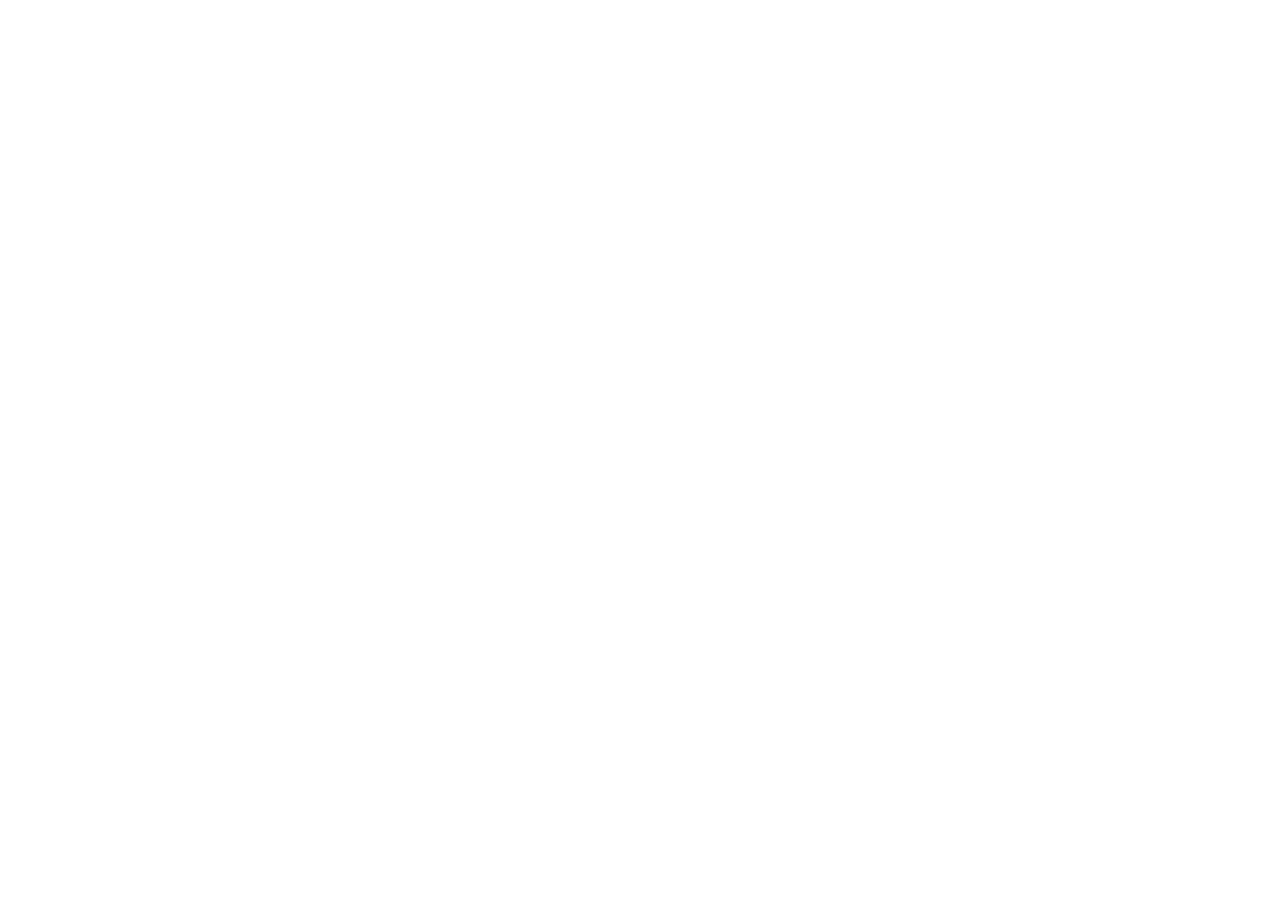
==== header.html @ dbac3049 "initial commit" ====
<!DOCTYPE html>
<html lang="en">
<head>
  <meta charset="UTF-8">
  <meta name="viewport" content="width=device-width, initial-scale=1.0">
  <title>Document</title>

  <!-- css link -->
  <link rel="stylesheet" href="style/index.css">
</head>
<body>
  <!-- header, navbar -->
  <header></header>

  <!-- footer -->
  <footer></footer>
</body>
</html>
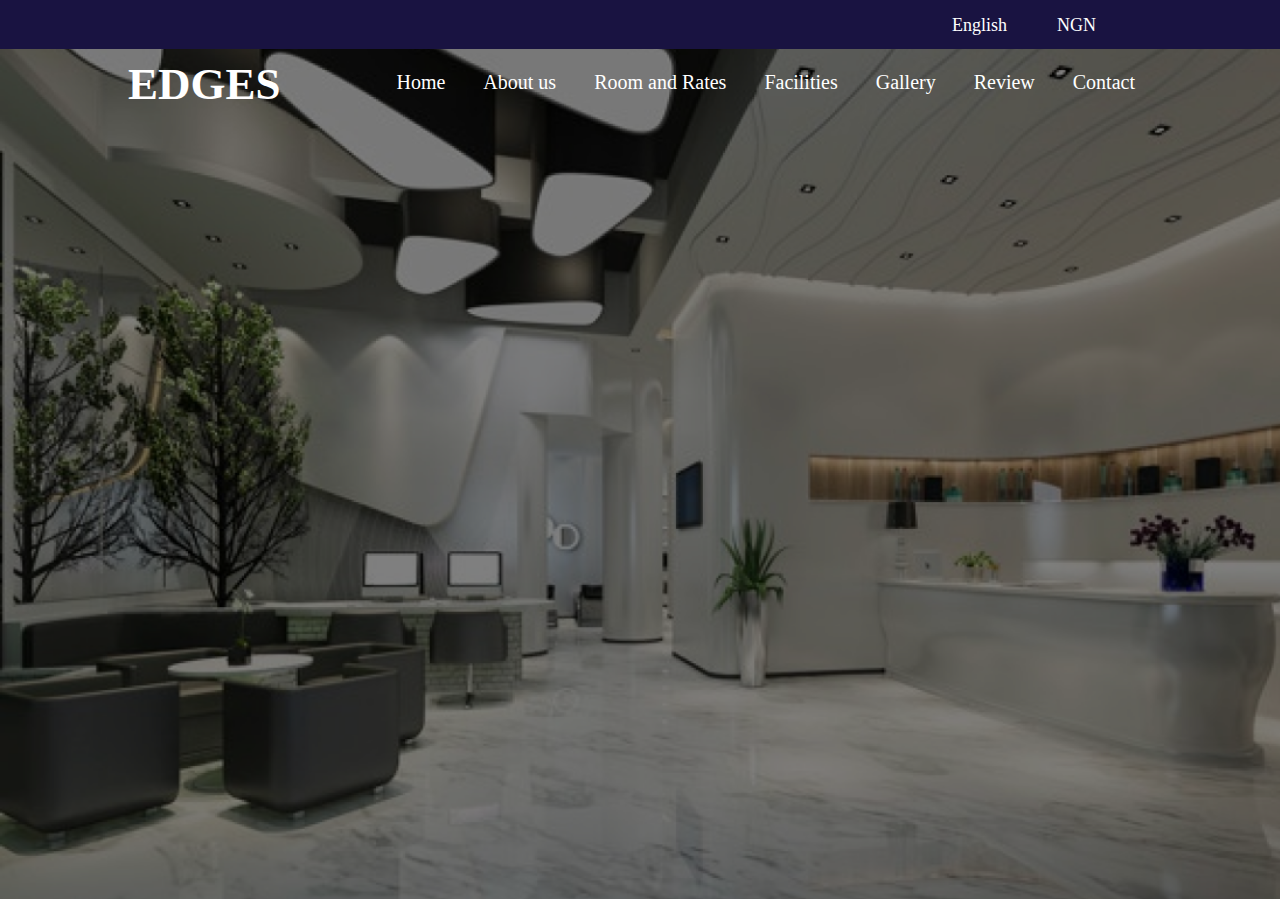
==== commit aa1afac9: "second commit" ====
--- a/header.html
+++ b/header.html
@@ -5,14 +5,107 @@
   <meta name="viewport" content="width=device-width, initial-scale=1.0">
   <title>Document</title>
 
+  <!-- font awesome -->
+  <link rel="stylesheet" href="https://use.fontawesome.com/releases/v5.8.1/css/all.css" integrity="sha384-50oBUHEmvpQ+1lW4y57PTFmhCaXp0ML5d60M1M7uH2+nqUivzIebhndOJK28anvf" crossorigin="anonymous">
+
   <!-- css link -->
   <link rel="stylesheet" href="style/index.css">
 </head>
 <body>
   <!-- header, navbar -->
-  <header></header>
+  <section class="top__section">
+    <div class="top__content">
+      <div class="container">
+        <div class="icons">
+          <i class="fab fa-facebook-f"></i>
+          <i class="fab fa-twitter"></i>
+          <i class="fab fa-instagram"></i>
+          <i class="fab fa-linkedin-in"></i>
+        </div>
+  
+        <div class="select">
+          <p>English</p><span><i class="fas fa-angle-down"></i></span>
+          <p class="x">NGN</p><span><i class="fas fa-angle-down"></i></span>
+        </div>
+      </div>
+    </div>
+  </section>
+
+  <section class="main__frame">
+    <nav>
+      <input type="checkbox" name="" id="check">
+      <label for="check" class="checkbtn">
+        <i class="fas fa-bars"></i>
+      </label>
+      <label class="navBrand">EDGES</label>
+      <ul>
+        <li><a href="#" class="active">Home</a></li>
+          <li><a href="#">About us</a></li>
+          <li><a href="#">Room and Rates</a></li>
+          <li><a href="#">Facilities</a></li>
+          <li><a href="#">Gallery</a></li>
+          <li><a href="#">Review</a></li>
+          <li><a href="#">Contact</a></li>
+      </ul>
+    </nav>
+
+    <header>
+      <!-- navigation -->
+      
+
+
+      <!-- hero heading -->
+      <!-- <div class="heading">
+        <h1 class="lg__heading">Home Away from Home</h1>
+        <p class="sm__heading">Stay with us at the edges and enjoy an experience like you never left home.</p>
+      </div> -->
+
+      <!-- booking section -->
+      <!-- <section>
+        <section class="box_1"></section>
+        <section class="box_2"></section>
+      </section> -->
+    </header>
+    
+  </section>
+
 
   <!-- footer -->
   <footer></footer>
+
+  <!-- <script>
+    function openNav() {
+      document.getElementById("mySidenav").style.width = "250px";
+      document.getElementById("navBrand").style.opacity = '0';
+    }
+  
+    function closeNav() {
+      document.getElementById("mySidenav").style.width = "0";
+      document.getElementById("navBrand").style.opacity = '1';
+    }
+  </script>   -->
 </body>
-</html>+</html>
+
+
+
+<!-- @media screen and (max-height: 450px) {
+  .sidenav {padding-top: 15px;}
+  .sidenav a {font-size: 18px;}
+}
+</style>
+</head>
+<body> -->
+
+<!-- <div id="mySidenav" class="sidenav">
+  
+  <a href="#">About</a>
+  <a href="#">Services</a>
+  <a href="#">Clients</a>
+  <a href="#">Contact</a>
+</div>
+
+<h2>Animated Sidenav Example</h2>
+<p>Click on the element below to open the side navigation menu.</p>
+<span style="font-size:30px;cursor:pointer" onclick="openNav()">&#9776; open</span>
+ -->
--- a/style/index.css
+++ b/style/index.css
@@ -0,0 +1,222 @@
+* {
+  margin: 0;
+  padding: 0;
+  box-sizing: border-box;
+}
+
+body {
+  width: 100%;
+  height: 100%;
+}
+
+a {
+  text-decoration: none;
+}
+
+.main__frame {
+  width: 100%; 
+  height: calc(100vh - 50px);
+  background-image: url('../img/Rectangle\ 1.png'); 
+  background-repeat: no-repeat;
+  object-fit: cover;
+  background-size: cover;
+  position: relative;
+}
+
+.main__frame::after {
+  content: '';
+  position: absolute;
+  top: 0;
+  left: 0;
+  width: 100%;
+  height: 100%;
+  z-index: 1;
+  background: rgba(0, 0, 0, 0.5);
+}
+
+.top__section {width: 100%; height: 49px;}
+
+.top__content {  max-width: 100%;  height: 49px; background: #191341;}
+
+.top__content > .container {
+  width: 80%;
+  display: flex;
+  flex-direction: row;
+  justify-content: space-between;
+  margin: 0 auto;
+  color: #ffffff;
+  padding-top: 15px;
+}
+
+.container > .icons {
+  display: flex;
+  flex-direction: row;
+  width: 100px;
+  font-size: 15px;
+}
+
+.icons i {  margin-right: 25px;}
+
+.container {
+  width: 80%;
+  margin: 0 auto;
+}
+
+.container > .select {
+  display: flex;
+  flex-direction: row;
+  width: 200px;  
+  font-size: 18px;
+
+}
+
+/* select section */
+.select > p {margin-right: 10px;}
+.select > p.x {margin-left: 40px;}
+.select > span {line-height: 25px;}
+
+/* navigation */
+nav {
+  position: absolute;
+  content: '';
+  width: 100%;
+  height: 80px;
+  z-index: 2;
+  padding: 0 4em;
+}
+
+nav .navBrand {
+  /* font-family: Calibri; */
+  font-style: normal;
+  font-weight: bold;
+  font-size: 45px;
+  line-height: 70px;
+  color: #ffff;
+  z-index: 2;
+  float: left;
+}
+
+nav ul {
+  float: right;
+  list-style: none;
+}
+
+nav ul li {
+  display: inline-block;
+  line-height: 70px;
+}
+
+li a {
+  font-family: Calibri;
+  font-style: normal;
+  font-weight: normal;
+  font-size: 20px;
+  line-height: 24px;
+  color: #FFFFFF;
+  padding: 8px 17px;
+}
+
+li a:hover {
+  background: #191341;
+  box-shadow: 2px 0px 2px rgba(0, 0, 0, 0.25);
+  border-radius: 5px;
+}
+
+.checkbtn {
+  font-size: 30px;
+  color: #ffffff;
+  float: right;
+  line-height: 70px;
+  cursor: pointer;
+  display: none;
+}
+
+#check { display: none;}
+
+/* media Query */
+
+/* mobile */
+@media screen and (min-width: 300px) and (max-width: 420px) {
+
+  /* top icons */
+  .container > .icons {
+    width: 30%;
+    font-size: 12px;
+  }
+
+  .icons i {  margin-right: 20px;}
+
+  .container > .select {
+    width: 40%;  
+    font-size: 12px;
+  }
+
+  .select > p.x {margin-left: 20px;}
+  .select > span {line-height: 18px;}
+
+  .top__content > .container {  width: 80% !important;}
+
+  nav { padding: 0 2.4em !important;}
+
+  nav .navBrand {font-size: 27px !important;}
+}
+
+/* small tablet */
+@media screen and (min-width: 550px) and (max-width: 772px) {
+
+  .container > .select { font-size: 12px;}
+
+  .select > span {line-height: 18px;}
+
+  nav { padding: 0 5em;}
+  
+  nav .navBrand {   font-size: 33px;}
+}
+
+/* tablet */
+@media screen and (min-width: 900px) and (max-width: 1250px){
+  .top__content > .container {  width: 85%;}
+
+  nav { padding: 0 4em;}
+  
+  nav .navBrand {   font-size: 33px;}
+
+  li a {
+    font-size: 14px;
+    padding: 8px 14px;
+  }
+}
+
+@media screen and (min-width: 1250px) {
+  nav { padding: 0 8em;}
+  
+}
+
+/* navbar */
+@media screen and (max-width: 852px) {
+  .checkbtn { display: block;}
+
+  ul {
+    position: fixed;
+    width: 100%;
+    height: 100%;
+    background: rgba(0, 0, 0, 0.9);
+    top: 110px;
+    left: -100%;
+    text-align: center;
+    transition: all .4s;
+  }
+
+  nav ul li {display: block; margin: 50px 0; line-height: 30px;}
+
+  nav ul li a {  font-size: 20px;}
+
+  li a:hover, a.active {
+    background: none;
+    color:#191341;
+  }
+
+  #check:checked ~ ul {
+    left: 0;
+  }
+}